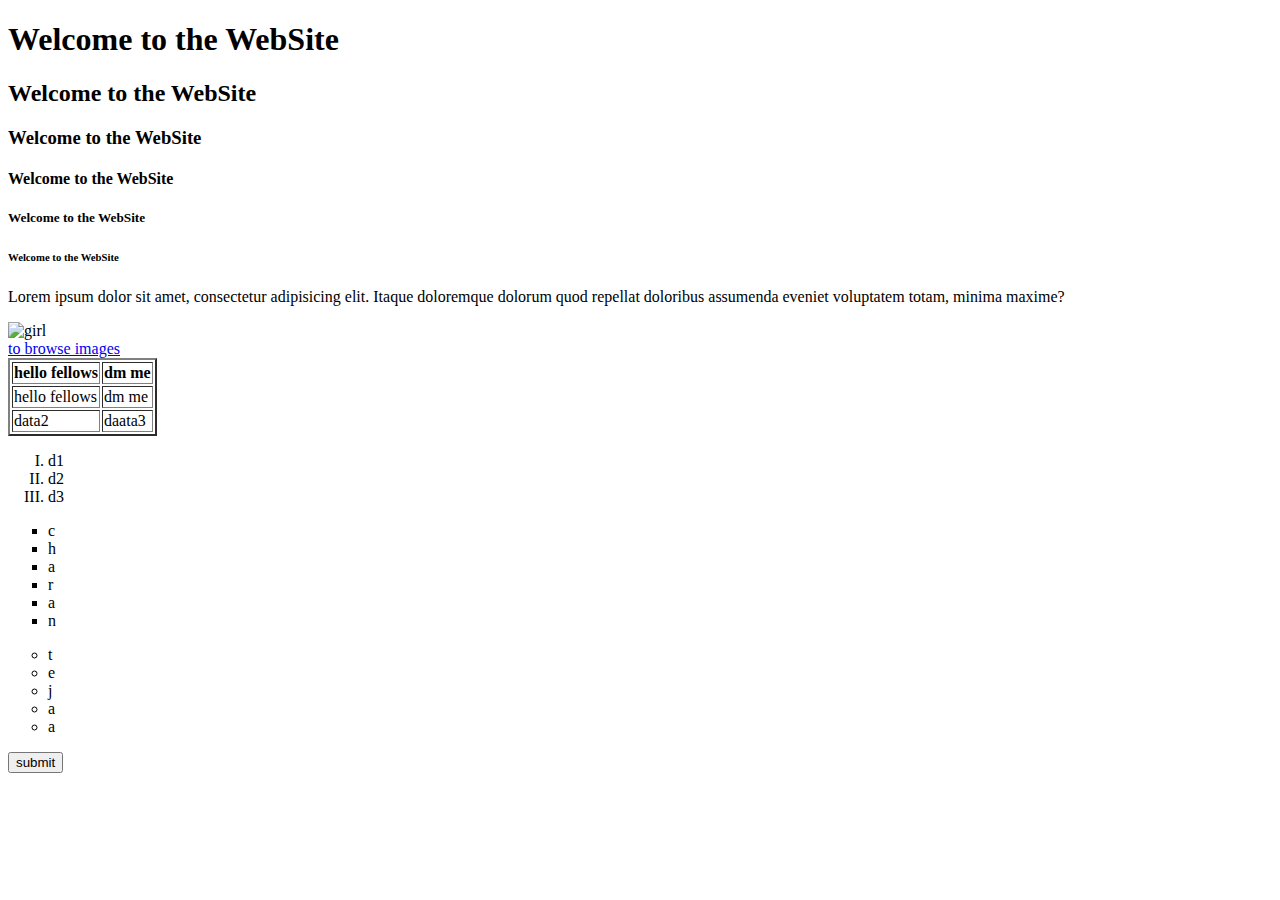
==== index.html @ 269fdf31 "Add files via upload" ====
<!DOCTYPE html>
<html>
<head>
    <title>Alpha</title>
    <link href="style.css" rel ="stylesheet"></link>
</head>
<body>
    <h1>Welcome to the WebSite</h1>
    <h2>Welcome to the WebSite</h2>
    <h3>Welcome to the WebSite</h3>
    <h4>Welcome to the WebSite</h4>
    <h5>Welcome to the WebSite</h5>
    <h6>Welcome to the WebSite</h6>
    <p>Lorem ipsum dolor sit amet, consectetur adipisicing elit. Itaque doloremque dolorum quod repellat doloribus assumenda eveniet voluptatem totam, minima maxime?</p>
    <img style="height: 160px;width: 240px;" src="https://buffer.com/library/content/images/size/w1200/2023/10/free-images.jpg" alt="girl"/>
</br>
    <a href="https://buffer.com/library/free-images/" target="_blank">to browse images</a>
    <table border ="2">
        <tr>
            <th>
                hello fellows
            </th>
            <th>
              dm me
            </th>
        </tr>
        <tr>
            <td>
                hello fellows
            </td>
            <td>
                dm me
            </td>
        </tr>
        <tr>
            <td>
                data2
            </td>
            <td>
                daata3
            </td>
        </tr>
    </table>
    <ol type="I">
        <li>
            d1
        </li>
        <li>d2</li>
        <li>d3</li>
    </ol>
    <ul type="square">
        <li>c</li>
        <li>h</li>
        <li>a</li>
        <li>r</li>
        <li>a</li>
        <li>n</li>
    </ul>
    <ul type="circle">
        <li>t</li>
        <li>e</li>
        <li>j</li>
        <li>a</li>
        <li>a</li>
    </ul>
    
    <button  type="submit">submit</button>
</body>
</html>
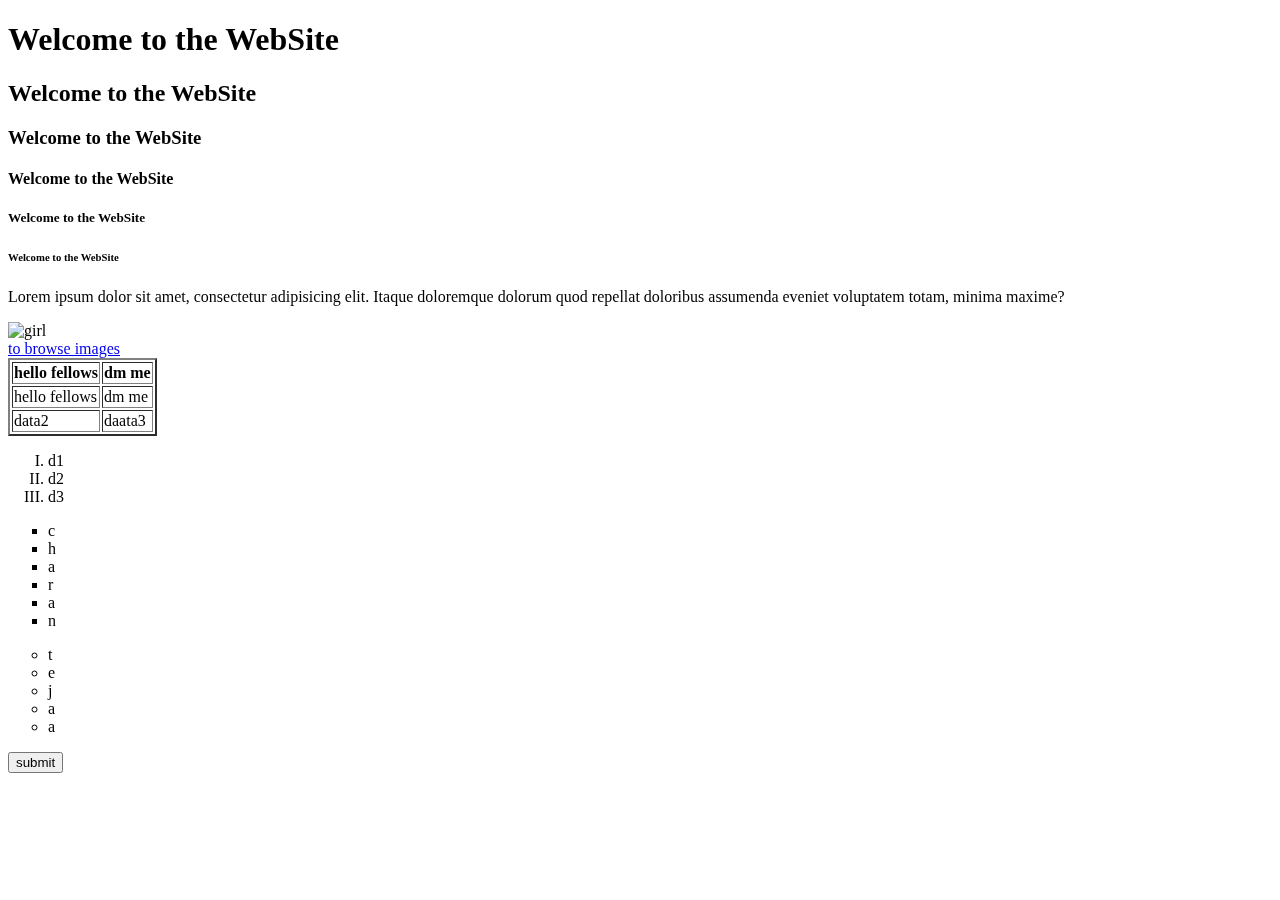
==== commit 5a907088: "Update index.html" ====
--- a/index.html
+++ b/index.html
@@ -1,69 +1,78 @@
-<!DOCTYPE html>
-<html>
-<head>
-    <title>Alpha</title>
-    <link href="style.css" rel ="stylesheet"></link>
-</head>
-<body>
-    <h1>Welcome to the WebSite</h1>
-    <h2>Welcome to the WebSite</h2>
-    <h3>Welcome to the WebSite</h3>
-    <h4>Welcome to the WebSite</h4>
-    <h5>Welcome to the WebSite</h5>
-    <h6>Welcome to the WebSite</h6>
-    <p>Lorem ipsum dolor sit amet, consectetur adipisicing elit. Itaque doloremque dolorum quod repellat doloribus assumenda eveniet voluptatem totam, minima maxime?</p>
-    <img style="height: 160px;width: 240px;" src="https://buffer.com/library/content/images/size/w1200/2023/10/free-images.jpg" alt="girl"/>
-</br>
-    <a href="https://buffer.com/library/free-images/" target="_blank">to browse images</a>
-    <table border ="2">
-        <tr>
-            <th>
-                hello fellows
-            </th>
-            <th>
-              dm me
-            </th>
-        </tr>
-        <tr>
-            <td>
-                hello fellows
-            </td>
-            <td>
-                dm me
-            </td>
-        </tr>
-        <tr>
-            <td>
-                data2
-            </td>
-            <td>
-                daata3
-            </td>
-        </tr>
-    </table>
-    <ol type="I">
-        <li>
-            d1
-        </li>
-        <li>d2</li>
-        <li>d3</li>
-    </ol>
-    <ul type="square">
-        <li>c</li>
-        <li>h</li>
-        <li>a</li>
-        <li>r</li>
-        <li>a</li>
-        <li>n</li>
-    </ul>
-    <ul type="circle">
-        <li>t</li>
-        <li>e</li>
-        <li>j</li>
-        <li>a</li>
-        <li>a</li>
-    </ul>
-    
-    <button  type="submit">submit</button>
-</body>
+<!DOCTYPE html>
+<html>
+<head>
+    <title>Alpha</title>
+    <link href="style.css" rel ="stylesheet"></link>
+    <style>
+          body{
+              background-image: url(https://images.app.goo.gl/xiWp5M39sLbFpeqt6);
+              background-repeat: no-repeat;
+              background-size: fill;
+              background-position: centre;
+              backdrop-filter:blur(10px);
+           }
+     </style>
+</head>
+<body>
+    <h1>Welcome to the WebSite</h1>
+    <h2>Welcome to the WebSite</h2>
+    <h3>Welcome to the WebSite</h3>
+    <h4>Welcome to the WebSite</h4>
+    <h5>Welcome to the WebSite</h5>
+    <h6>Welcome to the WebSite</h6>
+    <p>Lorem ipsum dolor sit amet, consectetur adipisicing elit. Itaque doloremque dolorum quod repellat doloribus assumenda eveniet voluptatem totam, minima maxime?</p>
+    <img style="height: 160px;width: 240px;" src="https://buffer.com/library/content/images/size/w1200/2023/10/free-images.jpg" alt="girl"/>
+</br>
+    <a href="https://buffer.com/library/free-images/" target="_blank">to browse images</a>
+    <table border ="2">
+        <tr>
+            <th>
+                hello fellows
+            </th>
+            <th>
+              dm me
+            </th>
+        </tr>
+        <tr>
+            <td>
+                hello fellows
+            </td>
+            <td>
+                dm me
+            </td>
+        </tr>
+        <tr>
+            <td>
+                data2
+            </td>
+            <td>
+                daata3
+            </td>
+        </tr>
+    </table>
+    <ol type="I">
+        <li>
+            d1
+        </li>
+        <li>d2</li>
+        <li>d3</li>
+    </ol>
+    <ul type="square">
+        <li>c</li>
+        <li>h</li>
+        <li>a</li>
+        <li>r</li>
+        <li>a</li>
+        <li>n</li>
+    </ul>
+    <ul type="circle">
+        <li>t</li>
+        <li>e</li>
+        <li>j</li>
+        <li>a</li>
+        <li>a</li>
+    </ul>
+    
+    <button  type="submit">submit</button>
+</body>
 </html>--- a/style.css
+++ b/style.css
@@ -0,0 +1,7 @@
+body{
+   background-image: url(https://images.app.goo.gl/xiWp5M39sLbFpeqt6);
+   background-repeat: no-repeat;
+   background-size: fill;
+   background-position: centre;
+   backdrop-filter:blur(10px);
+}
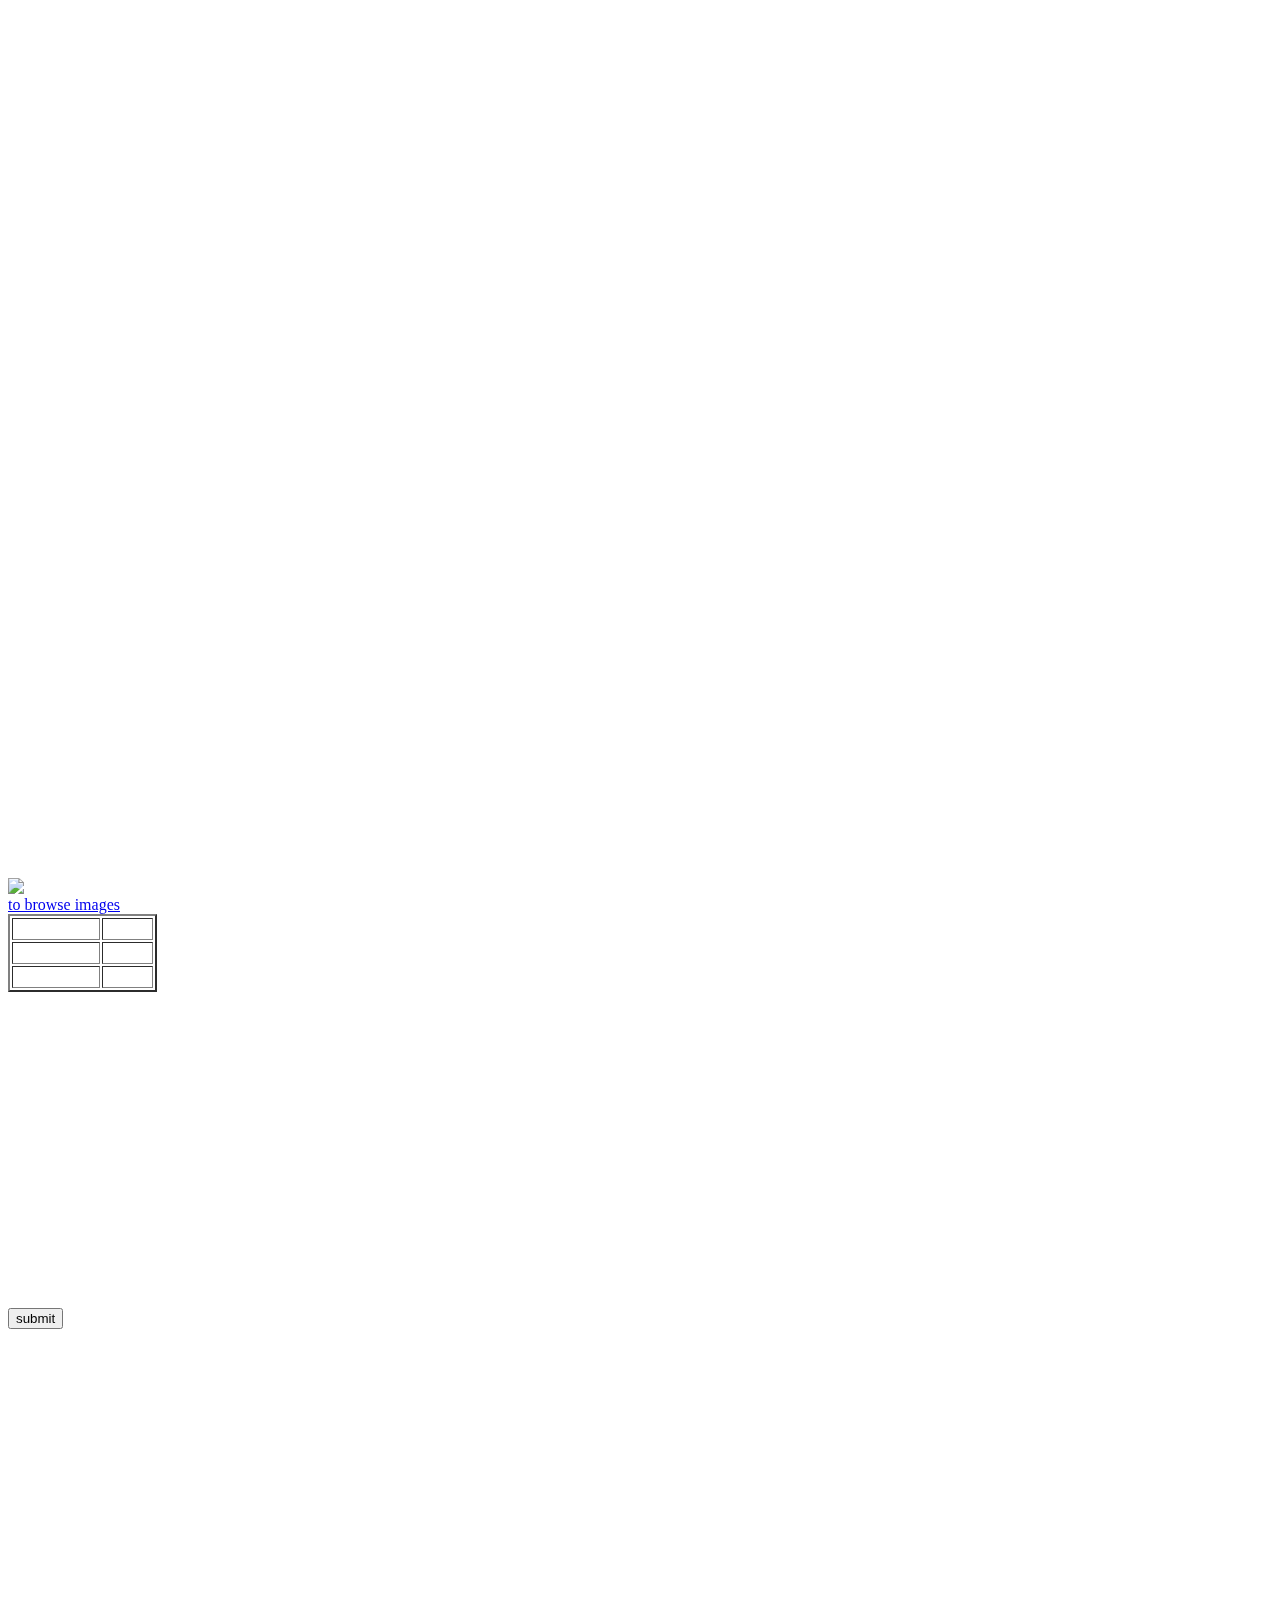
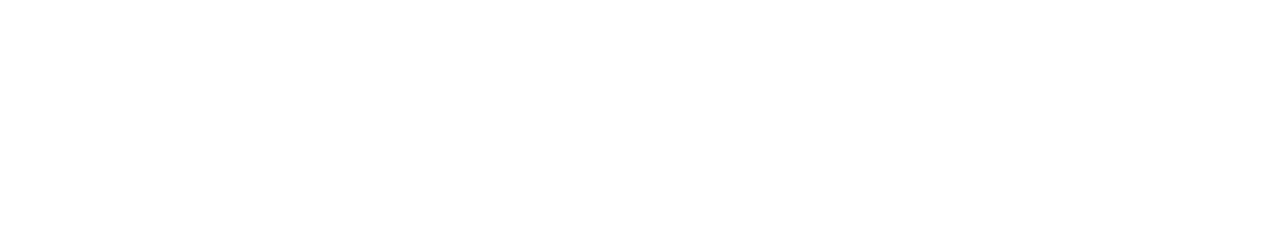
==== commit 1228da34: "Add files via upload" ====
--- a/index.html
+++ b/index.html
@@ -1,78 +1,78 @@
-<!DOCTYPE html>
-<html>
-<head>
-    <title>Alpha</title>
-    <link href="style.css" rel ="stylesheet"></link>
-    <style>
-          body{
-              background-image: url(https://images.app.goo.gl/xiWp5M39sLbFpeqt6);
-              background-repeat: no-repeat;
-              background-size: fill;
-              background-position: centre;
-              backdrop-filter:blur(10px);
-           }
-     </style>
-</head>
-<body>
-    <h1>Welcome to the WebSite</h1>
-    <h2>Welcome to the WebSite</h2>
-    <h3>Welcome to the WebSite</h3>
-    <h4>Welcome to the WebSite</h4>
-    <h5>Welcome to the WebSite</h5>
-    <h6>Welcome to the WebSite</h6>
-    <p>Lorem ipsum dolor sit amet, consectetur adipisicing elit. Itaque doloremque dolorum quod repellat doloribus assumenda eveniet voluptatem totam, minima maxime?</p>
-    <img style="height: 160px;width: 240px;" src="https://buffer.com/library/content/images/size/w1200/2023/10/free-images.jpg" alt="girl"/>
-</br>
-    <a href="https://buffer.com/library/free-images/" target="_blank">to browse images</a>
-    <table border ="2">
-        <tr>
-            <th>
-                hello fellows
-            </th>
-            <th>
-              dm me
-            </th>
-        </tr>
-        <tr>
-            <td>
-                hello fellows
-            </td>
-            <td>
-                dm me
-            </td>
-        </tr>
-        <tr>
-            <td>
-                data2
-            </td>
-            <td>
-                daata3
-            </td>
-        </tr>
-    </table>
-    <ol type="I">
-        <li>
-            d1
-        </li>
-        <li>d2</li>
-        <li>d3</li>
-    </ol>
-    <ul type="square">
-        <li>c</li>
-        <li>h</li>
-        <li>a</li>
-        <li>r</li>
-        <li>a</li>
-        <li>n</li>
-    </ul>
-    <ul type="circle">
-        <li>t</li>
-        <li>e</li>
-        <li>j</li>
-        <li>a</li>
-        <li>a</li>
-    </ul>
-    
-    <button  type="submit">submit</button>
-</body>
+<!DOCTYPE html>
+<html>
+<head>
+    <title>Alpha</title>
+    <link href="style.css" rel ="stylesheet"></link>
+    <style>
+          body{
+              background-image: url('https://images.app.goo.gl/xiWp5M39sLbFpeqt6');
+              background-repeat: no-repeat;
+              background-size: fill;
+              background-position: centre;
+              backdrop-filter:blur(10px);
+           }
+     </style>
+</head>
+<body>
+    <h1>Welcome to the WebSite</h1>
+    <h2>Welcome to the WebSite</h2>
+    <h3>Welcome to the WebSite</h3>
+    <h4>Welcome to the WebSite</h4>
+    <h5>Welcome to the WebSite</h5>
+    <h6>Welcome to the WebSite</h6>
+    <p>Lorem ipsum dolor sit amet, consectetur adipisicing elit. Itaque doloremque dolorum quod repellat doloribus assumenda eveniet voluptatem totam, minima maxime?</p>
+    <img style="height: 160px;width: 240px;" src="https://buffer.com/library/content/images/size/w1200/2023/10/free-images.jpg" alt="girl"/>
+</br>
+    <a href="https://buffer.com/library/free-images/" target="_blank">to browse images</a>
+    <table border ="2">
+        <tr>
+            <th>
+                hello fellows
+            </th>
+            <th>
+              dm me
+            </th>
+        </tr>
+        <tr>
+            <td>
+                hello fellows
+            </td>
+            <td>
+                dm me
+            </td>
+        </tr>
+        <tr>
+            <td>
+                data2
+            </td>
+            <td>
+                daata3
+            </td>
+        </tr>
+    </table>
+    <ol type="I">
+        <li>
+            d1
+        </li>
+        <li>d2</li>
+        <li>d3</li>
+    </ol>
+    <ul type="square">
+        <li>c</li>
+        <li>h</li>
+        <li>a</li>
+        <li>r</li>
+        <li>a</li>
+        <li>n</li>
+    </ul>
+    <ul type="circle">
+        <li>t</li>
+        <li>e</li>
+        <li>j</li>
+        <li>a</li>
+        <li>a</li>
+    </ul>
+    
+    <button  type="submit">submit</button>
+</body>
 </html>--- a/style.css
+++ b/style.css
@@ -1,7 +1,90 @@
-body{
-   background-image: url(https://images.app.goo.gl/xiWp5M39sLbFpeqt6);
-   background-repeat: no-repeat;
-   background-size: fill;
-   background-position: centre;
-   backdrop-filter:blur(10px);
-}
+
+body{
+    color: white;
+    
+    background-image: url('mbg.jpg');
+    background-repeat: no-repeat;
+    background-size: cover;
+    background-attachment: fixed;
+    background-position: center;
+    background-blend-mode:hard-light;
+    height: 200vh;
+
+}
+p{
+    font-size: 80px;
+    text-align: center;
+}
+.exp{
+    font-size: xx-large;
+    text-align: center;
+    text-decoration: none;
+    color: white;
+   
+}
+.navbar{
+    background-color: grey;
+    display: flex;
+    flex-direction: row;
+    justify-content: space-between;
+    
+}
+.logo{
+    padding-left: 200px;
+    padding-left: 10px;
+    height: 30px;
+    width: 60px;
+    margin-top: 2px;
+    
+}
+.data{
+    padding-right: 20px;
+    display: flex;
+    flex-direction: row;
+    align-items: center;
+    font-size: medium;
+}
+.a-ele{
+    padding: 10px;
+    text-decoration: none;
+    font-size: large;
+    font-family: "Protest Revolution", sans-serif;
+    color: aliceblue;
+}
+.container-main{
+    display: flex;
+    justify-content: center;
+    flex-wrap: wrap ;
+}
+.container{
+     background-color: darkgrey;
+     height: 450px;
+     width: 700px;
+     margin: 20px;
+     border-radius: 30px;
+     display: flex;
+    box-shadow: 0 0 10px 5px rgba(35, 216, 248, 0.8);
+    }
+.container-left img{
+    height: 290px;
+    width: 290px;
+    margin-top: 30px;
+    margin-left: 40px;
+    border-radius: 30px;
+}
+.container-left audio{
+    display: flex;
+    flex-direction: column;
+    margin-top: 22px;
+    margin-left: 40px;
+    width: 290px;
+}
+.container-right{
+    text-align: left;
+    margin-top: 30px;
+    padding-left: 30px;
+    margin-right: 30px;
+    text-align: justify;
+
+}
+
